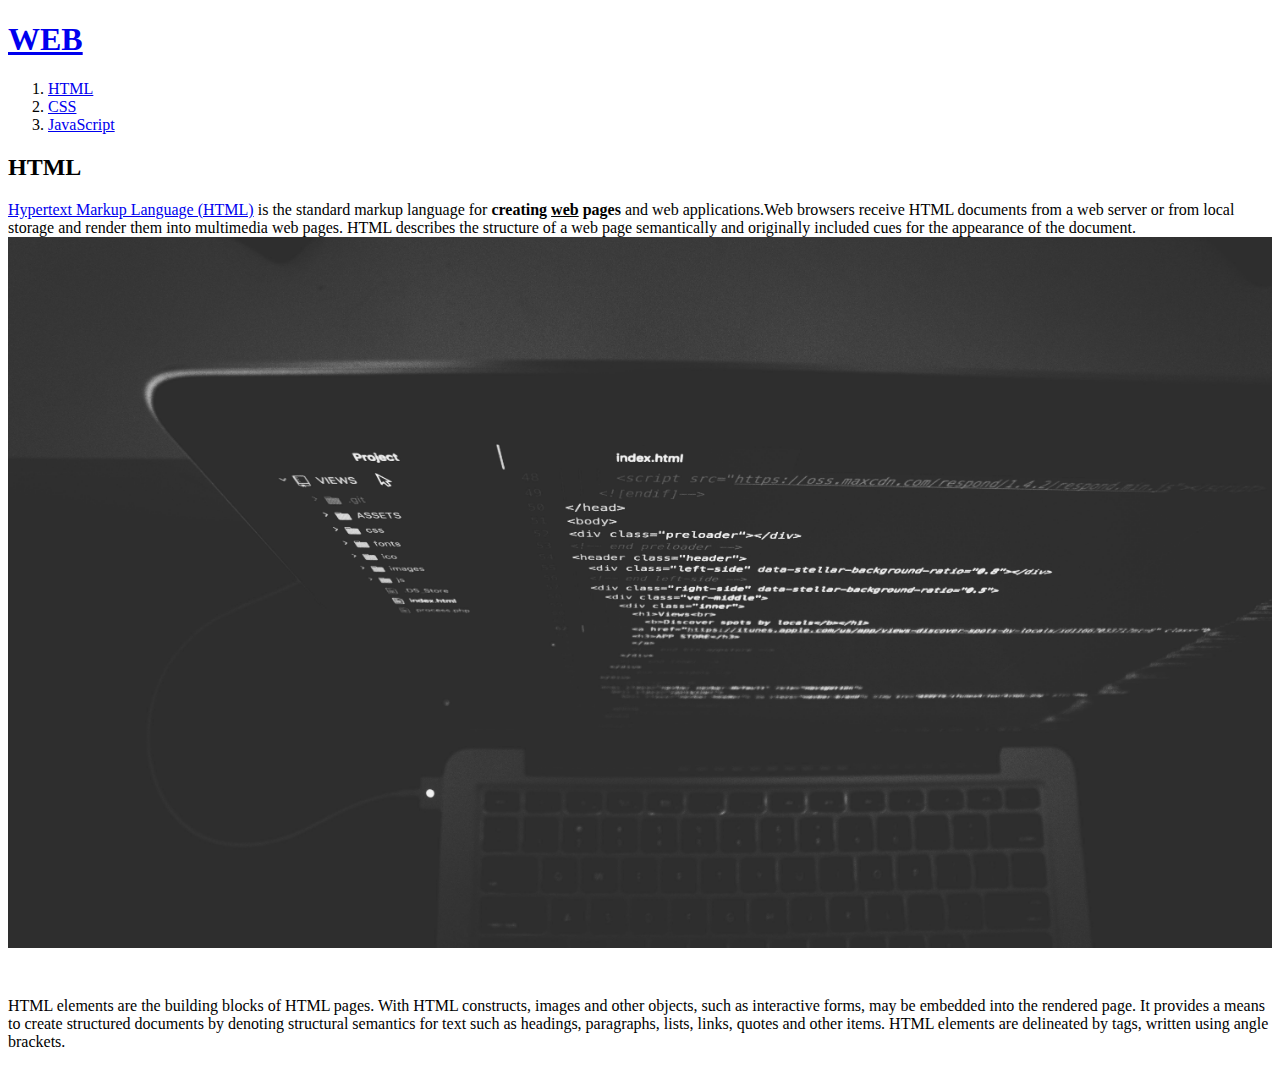
==== 1.html @ 60311bdc "Add files via upload" ====
<!doctype html>
<html>
<head>
  <title>WEB1 - HTML</title>
  <meta charset="utf-8">
</head>
<body>
  <h1><a href="index.html">WEB</a></h1>
  <ol>
    <li><a href="1.html">HTML</a></li>
    <li><a href="2.html">CSS</a></li>
    <li><a href="3.html">JavaScript</a></li>
  </ol>
  <h2>HTML</h2>
  <p><a href="https://www.w3.org/TR/html5/" target="_blank" title="html5 speicification">Hypertext Markup Language (HTML)</a> is the standard markup language for <strong>creating <u>web</u> pages</strong> and web applications.Web browsers receive HTML documents from a web server or from local storage and render them into multimedia web pages. HTML describes the structure of a web page semantically and originally included cues for the appearance of the document.
  <img src="coding.jpg" width="100%">
  </p><p style="margin-top:45px;">HTML elements are the building blocks of HTML pages. With HTML constructs, images and other objects, such as interactive forms, may be embedded into the rendered page. It provides a means to create structured documents by denoting structural semantics for text such as headings, paragraphs, lists, links, quotes and other items. HTML elements are delineated by tags, written using angle brackets.
  </p>
</body>
</html>
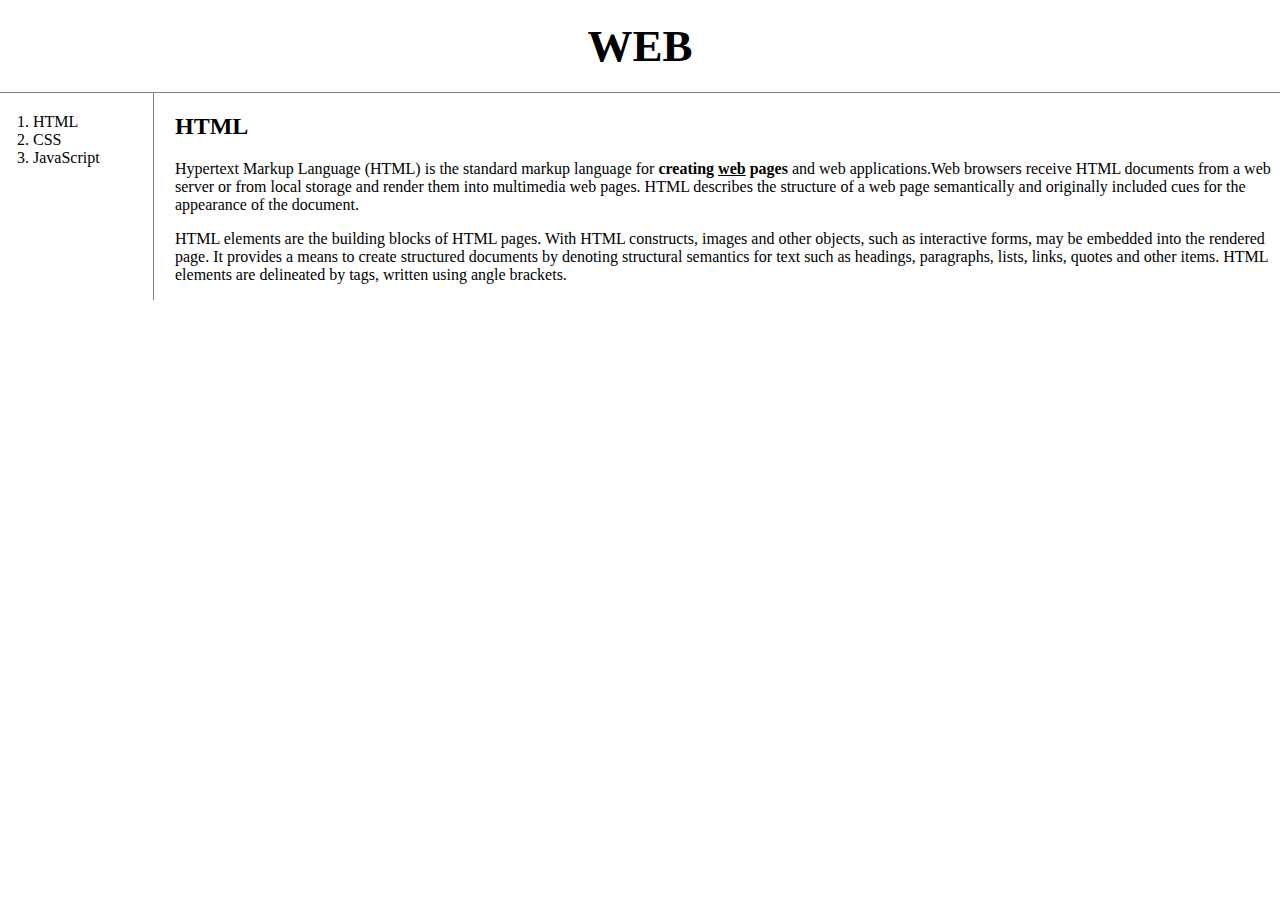
==== commit 1b3cafb2: "Add files via upload" ====
--- a/1.html
+++ b/1.html
@@ -3,18 +3,23 @@
 <head>
   <title>WEB1 - HTML</title>
   <meta charset="utf-8">
+  <link rel="stylesheet" href="style.css">
 </head>
 <body>
   <h1><a href="index.html">WEB</a></h1>
-  <ol>
-    <li><a href="1.html">HTML</a></li>
-    <li><a href="2.html">CSS</a></li>
-    <li><a href="3.html">JavaScript</a></li>
-  </ol>
-  <h2>HTML</h2>
-  <p><a href="https://www.w3.org/TR/html5/" target="_blank" title="html5 speicification">Hypertext Markup Language (HTML)</a> is the standard markup language for <strong>creating <u>web</u> pages</strong> and web applications.Web browsers receive HTML documents from a web server or from local storage and render them into multimedia web pages. HTML describes the structure of a web page semantically and originally included cues for the appearance of the document.
-  <img src="coding.jpg" width="100%">
-  </p><p style="margin-top:45px;">HTML elements are the building blocks of HTML pages. With HTML constructs, images and other objects, such as interactive forms, may be embedded into the rendered page. It provides a means to create structured documents by denoting structural semantics for text such as headings, paragraphs, lists, links, quotes and other items. HTML elements are delineated by tags, written using angle brackets.
-  </p>
+  <div id="grid">
+    <ol>
+      <li><a href="1.html">HTML</a></li>
+      <li><a href="2.html">CSS</a></li>
+      <li><a href="3.html">JavaScript</a></li>
+    </ol>
+    <div id="article">
+      <h2>HTML</h2>
+      <p><a href="https://www.w3.org/TR/html5/" target="_blank" title="html5 speicification">Hypertext Markup Language (HTML)</a> is the standard markup language for <strong>creating <u>web</u> pages</strong> and web applications.Web browsers receive HTML documents from a web server or from local storage and render them into multimedia web pages. HTML describes the structure of a web page semantically and originally included cues for the appearance of the document.
+      </p>
+      <p>HTML elements are the building blocks of HTML pages. With HTML constructs, images and other objects, such as interactive forms, may be embedded into the rendered page. It provides a means to create structured documents by denoting structural semantics for text such as headings, paragraphs, lists, links, quotes and other items. HTML elements are delineated by tags, written using angle brackets.
+      </p>
+    </div>
+  </div>
 </body>
-</html>
+</html>--- a/style.css
+++ b/style.css
@@ -0,0 +1,40 @@
+body {
+    margin:0;
+  }
+  a {
+    color:black;
+    text-decoration: none;
+  }
+  h1 {
+    font-size:45px;
+    text-align: center;
+    border-bottom:1px solid gray;
+    margin:0;
+    padding:20px;
+  }
+  ol {
+    border-right:1px solid gray;
+    width:100px;
+    margin:0;
+    padding:20px;
+  }
+  #grid {
+    display: grid;
+    grid-template-columns: 150px 1fr;
+  }
+  #grid ol{
+    padding-left:33px;
+  }
+  #grid #article{
+    padding-left:25px;
+  }
+  @media(max-width: 800px) {
+    #grid{
+    display: block;
+  }
+  ol {
+    border-right: none; 
+    }
+  h1 {
+    border-bottom: none;
+  }